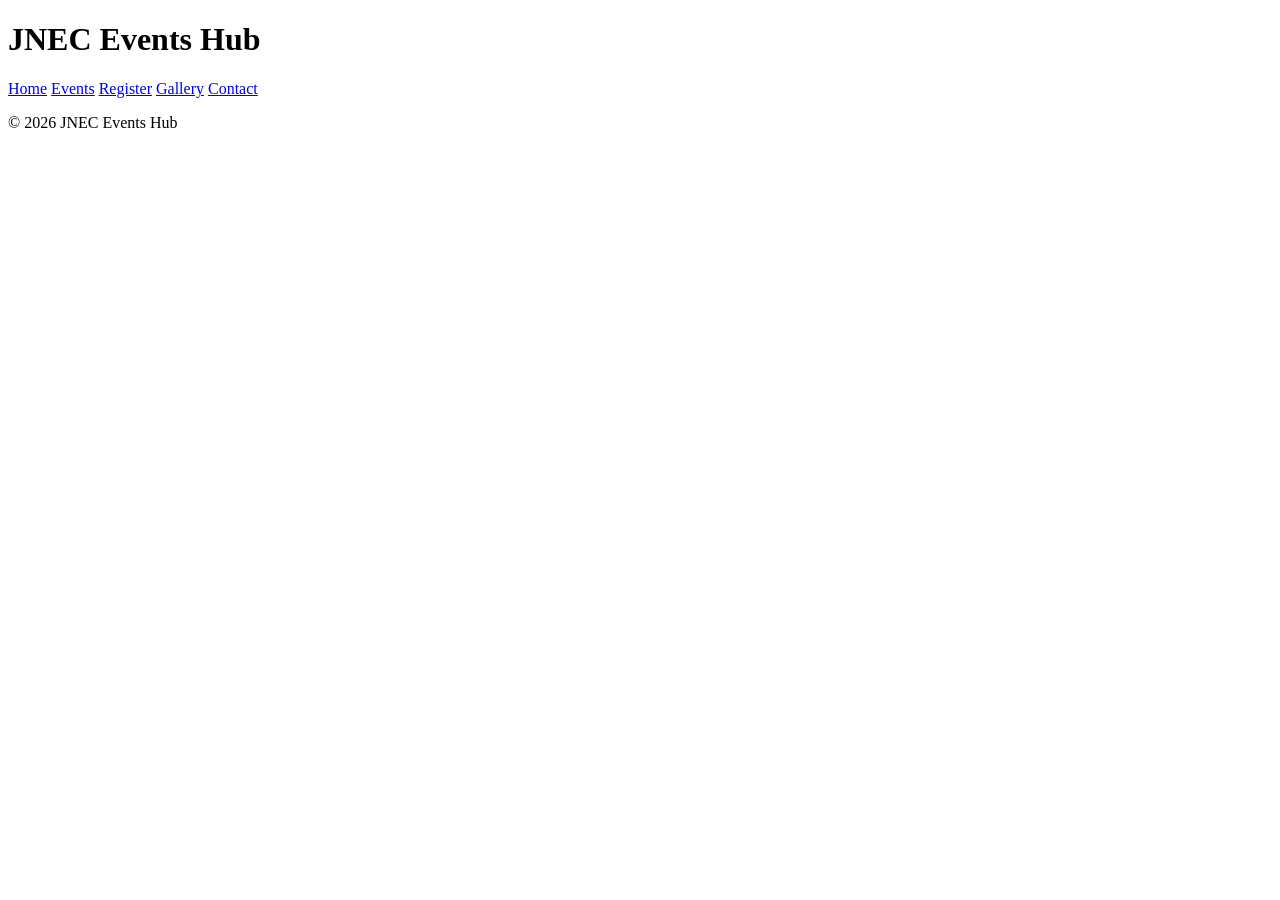
==== index.html @ 2b4b14ac "P2: shared shell on all pages" ====
<!DOCTYPE html> 
<html lang="en"> 
<head> 
<meta charset="UTF-8"> 
<meta name="viewport" content="width=device-width, initial-scale=1.0"> 
<title>JNEC Events Hub — Home</title> 
</head> 
<body> 
<header id="top"> 
<h1>JNEC Events Hub</h1> 
<nav> 
<a href="index.html" title="Go to home page">Home</a> 
<a href="events.html">Events</a> 
<a href="register.html">Register</a> 
<a href="gallery.html">Gallery</a> 
<a href="contact.html">Contact</a> 
</nav> 
</header>
<main> 
<!-- page content here --> 
</main> 
<footer> 
<p>&copy; 2026 JNEC Events Hub</p> 
</footer> 
</body> 
</html>
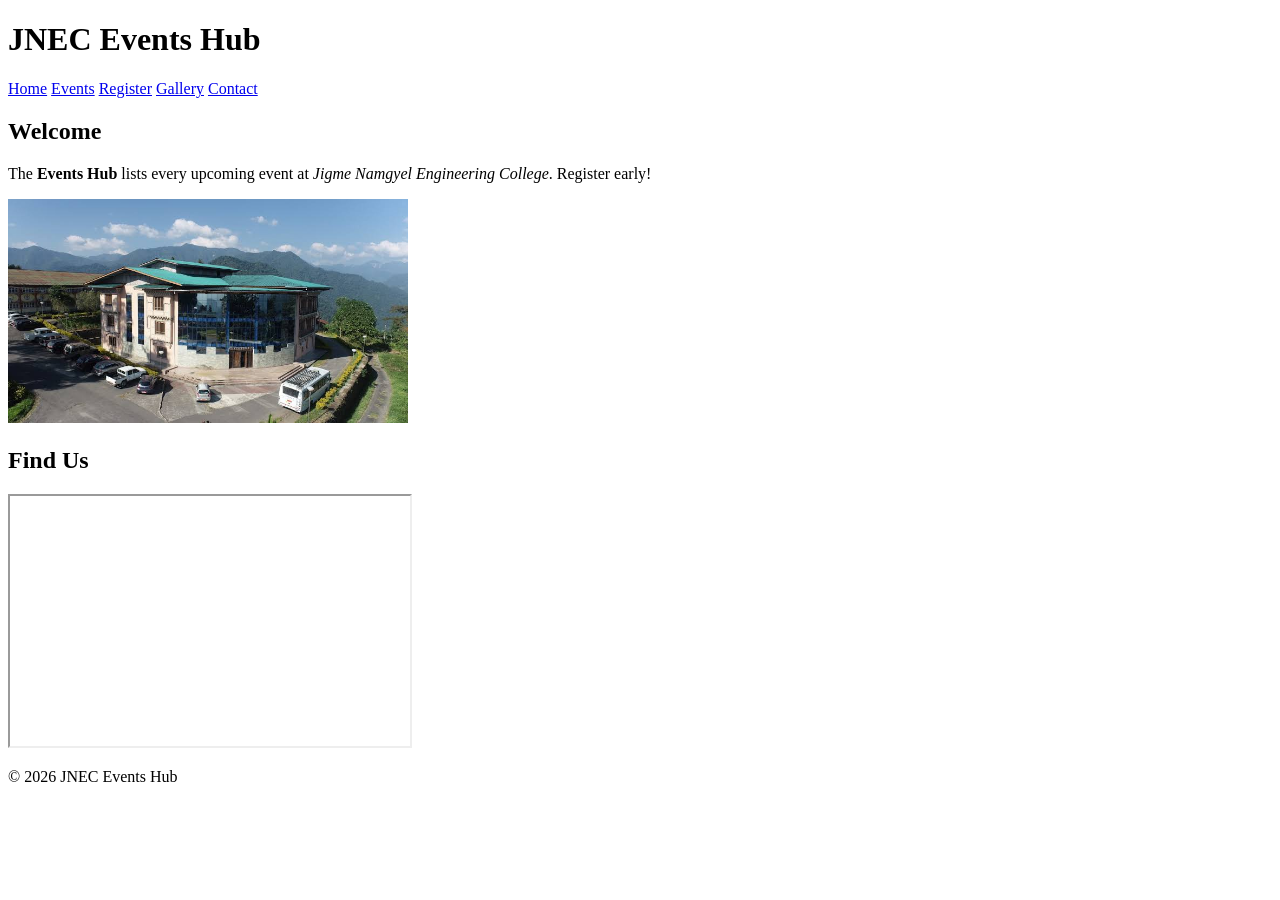
==== commit efb9743c: "P2: home page content" ====
--- a/index.html
+++ b/index.html
@@ -18,6 +18,21 @@
 </header>
 <main> 
 <!-- page content here --> 
+ <section id="welcome" class="intro">
+<h2>Welcome</h2>
+<p>The <strong>Events Hub</strong> lists every upcoming event at
+<em>Jigme Namgyel Engineering College</em>.
+<span class="highlight" title="Registrations close 3 days before each event">
+Register early!</span></p>
+<img src="media/campus.jpg" alt="JNEC campus" width="400"
+title="Our campus in Dewathang">
+</section>
+<section id="location">
+<h2>Find Us</h2>
+<iframe
+src="https://www.openstreetmap.org/export/embed.html?bbox=91.44,26.85,91.48,26.88"
+width="400" height="250" title="Campus map"></iframe>
+</section>
 </main> 
 <footer> 
 <p>&copy; 2026 JNEC Events Hub</p> 
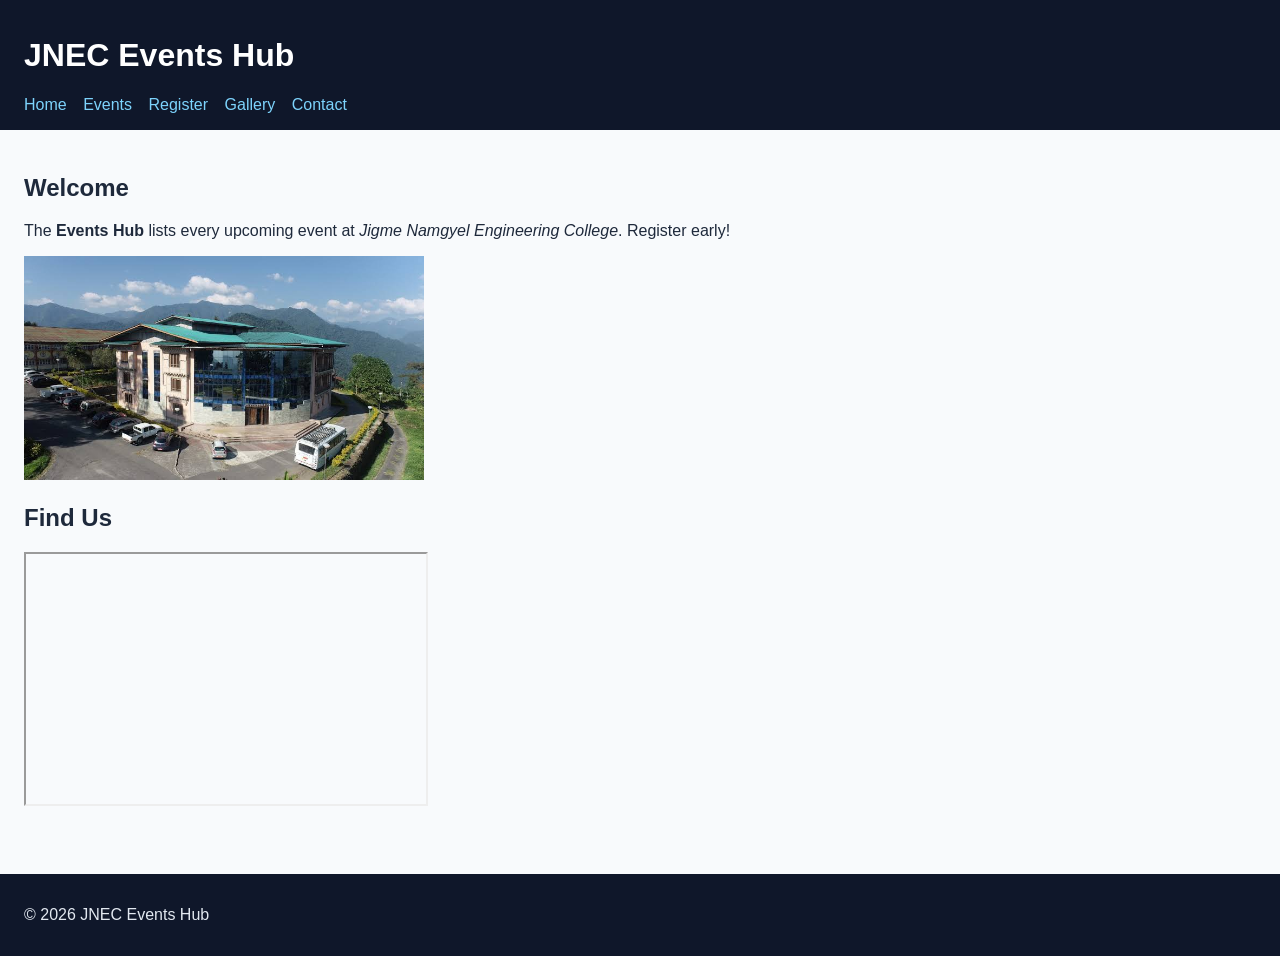
==== commit e7dbcedd: "P3: link external stylesheet" ====
--- a/index.html
+++ b/index.html
@@ -4,6 +4,7 @@
 <meta charset="UTF-8"> 
 <meta name="viewport" content="width=device-width, initial-scale=1.0"> 
 <title>JNEC Events Hub — Home</title> 
+<link rel="stylesheet" href="css/styles.css">
 </head> 
 <body> 
 <header id="top"> 
@@ -38,4 +39,4 @@
 <p>&copy; 2026 JNEC Events Hub</p> 
 </footer> 
 </body> 
-</html>+</html>
--- a/css/styles.css
+++ b/css/styles.css
@@ -0,0 +1,26 @@
+/* FILE: css/styles.css — shared by all Events Hub pages */
+body {
+font-family: "Segoe UI", Arial, sans-serif;
+margin: 0;
+color: #1e293b;
+background: #f8fafc;
+}
+header {
+background: #0f172a;
+color: white;
+padding: 16px 24px;
+}
+nav a {
+color: #7dd3fc;
+margin-right: 12px;
+text-decoration: none;
+}
+footer {
+background: #0f172a;
+color: #e2e8f0;
+padding: 16px 24px;
+margin-top: 40px;
+}
+main {
+padding: 24px;
+}
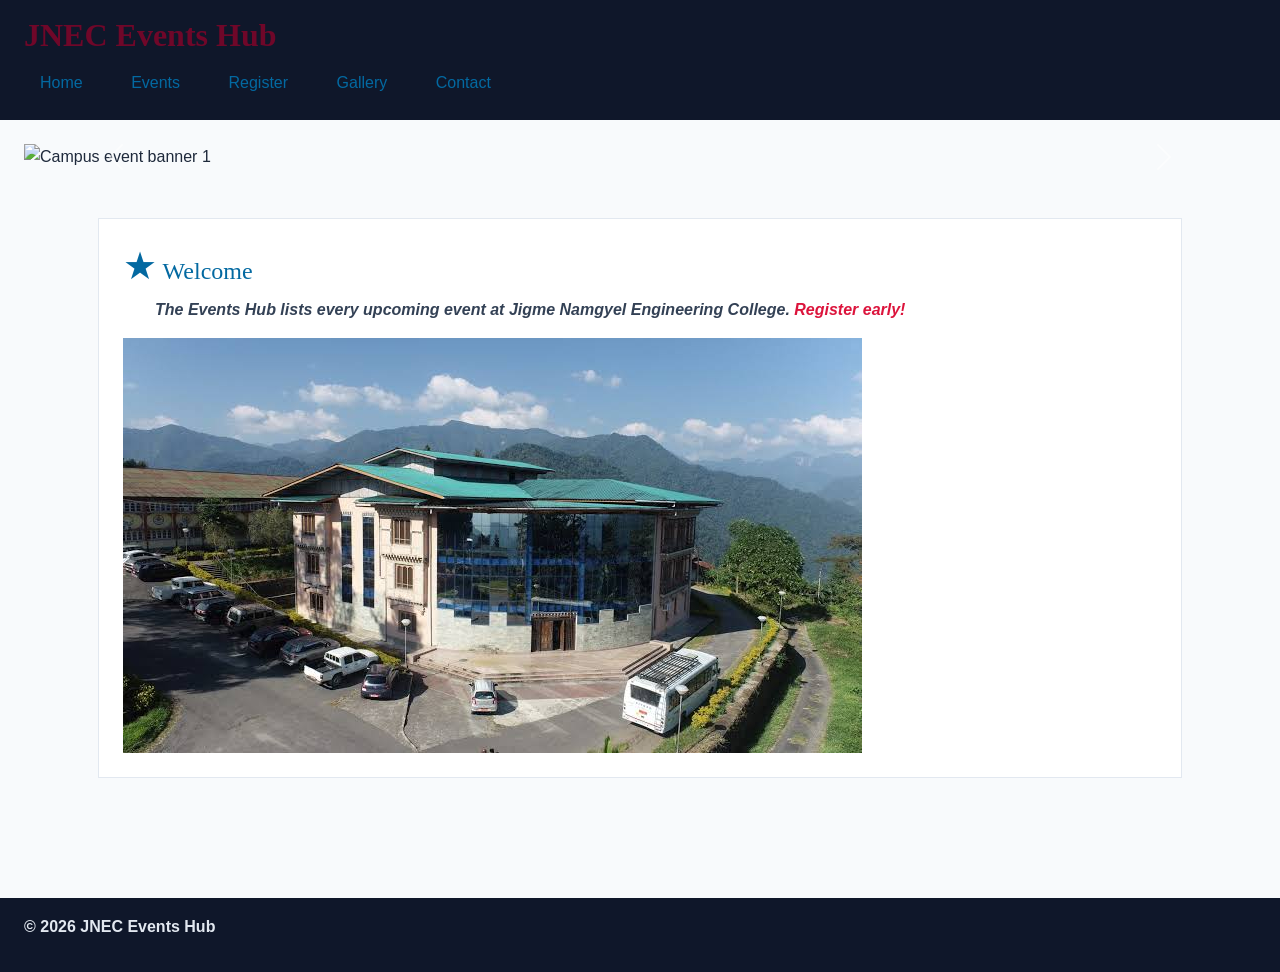
==== commit 89cb6668: "P3: Bootstrap grid, cards, carousel, form" ====
--- a/index.html
+++ b/index.html
@@ -1,42 +1,65 @@
-<!DOCTYPE html> 
-<html lang="en"> 
-<head> 
-<meta charset="UTF-8"> 
-<meta name="viewport" content="width=device-width, initial-scale=1.0"> 
-<title>JNEC Events Hub — Home</title> 
+<!DOCTYPE html>
+<html lang="en">
+<head>
+<meta charset="UTF-8">
+<meta name="viewport" content="width=device-width, initial-scale=1.0">
+<title>JNEC Events Hub — Home</title>
+<link
+href="https://cdn.jsdelivr.net/npm/bootstrap@5.3.3/dist/css/bootstrap.min.css"
+rel="stylesheet">
+<link rel="stylesheet"
+href="https://cdnjs.cloudflare.com/ajax/libs/font-awesome/6.5.2/css/all.min.css">
 <link rel="stylesheet" href="css/styles.css">
-</head> 
-<body> 
-<header id="top"> 
-<h1>JNEC Events Hub</h1> 
-<nav> 
-<a href="index.html" title="Go to home page">Home</a> 
-<a href="events.html">Events</a> 
-<a href="register.html">Register</a> 
-<a href="gallery.html">Gallery</a> 
-<a href="contact.html">Contact</a> 
-</nav> 
+</head>
+<body>
+<header id="top">
+<h1>JNEC Events Hub</h1>
+<nav>
+<a href="index.html">Home</a>
+<a href="events.html">Events</a>
+<a href="register.html">Register</a>
+<a href="gallery.html">Gallery</a>
+<a href="contact.html">Contact</a>
+</nav>
 </header>
-<main> 
-<!-- page content here --> 
- <section id="welcome" class="intro">
+<main>
+<div id="eventCarousel" class="carousel slide" data-bs-ride="carousel">
+<div class="carousel-inner">
+<div class="carousel-item active">
+<img src="media/banner1.jpg" class="d-block w-100" alt="Campus event banner
+1">
+</div>
+<div class="carousel-item">
+<img src="media/banner2.jpg" class="d-block w-100" alt="Campus event banner
+2">
+</div>
+</div>
+<button class="carousel-control-prev" type="button"
+data-bs-target="#eventCarousel" data-bs-slide="prev">
+<span class="carousel-control-prev-icon" aria-hidden="true"></span>
+<span class="visually-hidden">Previous</span>
+</button>
+<button class="carousel-control-next" type="button"
+data-bs-target="#eventCarousel" data-bs-slide="next">
+<span class="carousel-control-next-icon" aria-hidden="true"></span>
+<span class="visually-hidden">Next</span>
+</button>
+</div>
+<div class="container py-4">
+<section id="welcome" class="intro">
 <h2>Welcome</h2>
 <p>The <strong>Events Hub</strong> lists every upcoming event at
 <em>Jigme Namgyel Engineering College</em>.
-<span class="highlight" title="Registrations close 3 days before each event">
-Register early!</span></p>
-<img src="media/campus.jpg" alt="JNEC campus" width="400"
-title="Our campus in Dewathang">
+<span class="highlight">Register early!</span></p>
+<img src="media/campus.jpg" alt="JNEC campus" class="img-fluid">
 </section>
-<section id="location">
-<h2>Find Us</h2>
-<iframe
-src="https://www.openstreetmap.org/export/embed.html?bbox=91.44,26.85,91.48,26.88"
-width="400" height="250" title="Campus map"></iframe>
-</section>
-</main> 
-<footer> 
-<p>&copy; 2026 JNEC Events Hub</p> 
-</footer> 
-</body> 
+</div>
+</main>
+<footer>
+<p>&copy; 2026 JNEC Events Hub</p>
+</footer>
+<script
+src="https://cdn.jsdelivr.net/npm/bootstrap@5.3.3/dist/js/bootstrap.bundle.min.js">
+</script>
+</body>
 </html>
--- a/css/styles.css
+++ b/css/styles.css
@@ -24,3 +24,101 @@
 main {
 padding: 24px;
 }
+/* simple selectors */
+h1 { color: #6f0729; } /* element */
+.intro { background: #f8fafc; } /* class */
+#welcome { padding: 24px; } /* id */
+p.intro { font-size: 1.05rem; } /* element.class */
+h1, h2, h3 { font-family: Georgia, serif; } /* grouping */
+
+/* combinators */
+nav a { text-decoration: none; } /* descendant */
+main > section { margin-bottom: 24px; } /* child */
+h2 + p { font-style: italic; } /* adjacent */
+h2 ~ p { color: #334155; } /* general sibling */
+
+/* pseudo-classes */
+nav a:hover { color: #38bdf8; }
+input:focus { outline: 2px solid #0369a1; }
+input:checked + label { font-weight: 700; }
+tr:nth-child(even) { background: #f1f5f9; }
+/* anchor LVHA order */
+a:link { color: #0369a1; }
+a:visited { color: #7c3aed; }
+a:hover { color: #0ea5e9; }
+a:active { color: #b91c1c; }
+
+/* pseudo-elements */
+p::first-line { font-weight: bold; }
+.intro::first-letter {
+font-size: 1.6em;
+color: #0369a1;
+}
+h2::before { content: "★ "; color: #d97706; }
+li::marker { color: #059669; }
+::selection { color: #7f1d1d; background: #fde68a; }
+
+/* attribute selectors */
+a[target="_blank"] { color: #d97706; }
+input[type="file"] { border: 1px dashed #94a3b8; padding: 8px; }
+input[type="text"] { border: 1px solid #cbd5e1; padding: 8px; }
+
+body {
+font-family: "Segoe UI", Arial, sans-serif;
+font-size: 16px; /* base size */
+}
+h1 { font-size: 2rem; }
+h2 { font-size: 1.5rem; }
+
+h1 { font-weight: 700; }
+body { line-height: 1.6; }
+.hero-title {
+letter-spacing: 0.04em;
+word-spacing: 0.1em;
+}
+em { font-style: italic; }
+
+.intro p {
+text-indent: 2em;
+text-align: justify;
+}
+nav a { text-decoration: none; }
+.sold-out {
+text-decoration: line-through;
+text-decoration-color: #ef4444;
+text-decoration-style: solid;
+}
+h2 { text-align: left; }
+
+body { color: rgb(30, 41, 59); } /* RGB */
+h2 { color: #0369a1; } /* hexadecimal */
+.highlight { color: crimson; } /* named */
+header { background-color: #0f172a; }
+
+.intro {
+margin: 24px 16px 32px 16px; /* top right bottom left */
+padding: 20px; /* all four sides */
+border: 1px solid #e2e8f0;
+background: white;
+}
+section {
+margin-bottom: 28px;
+padding-left: 8px;
+}
+
+nav a {
+display: inline-block;
+padding: 8px 16px;
+}
+.admin-only { display: none; }
+.badge { display: inline; }
+.event-card { display: block; }
+
+img { max-width: 100%; height: auto; }
+@media (max-width: 600px) {
+nav a {
+display: block;
+margin: 4px 0;
+}
+body { font-size: 15px; }
+}
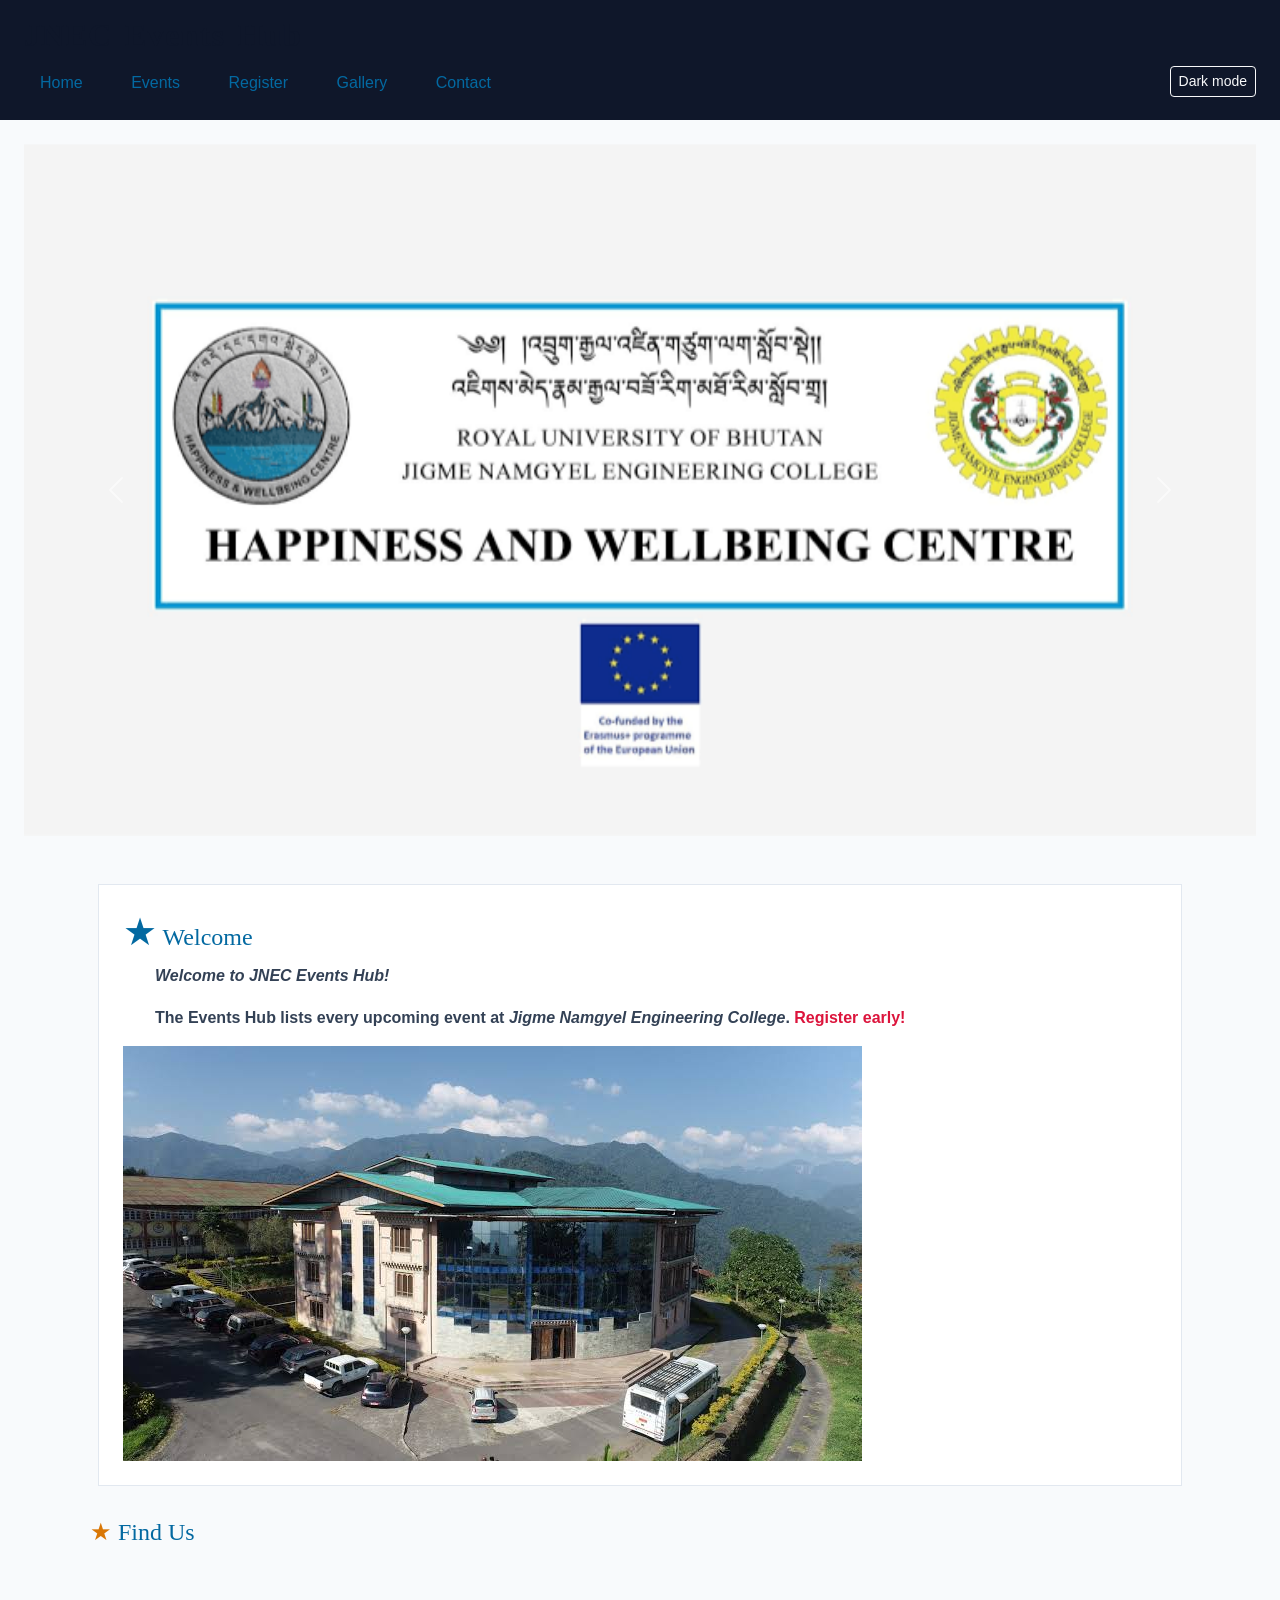
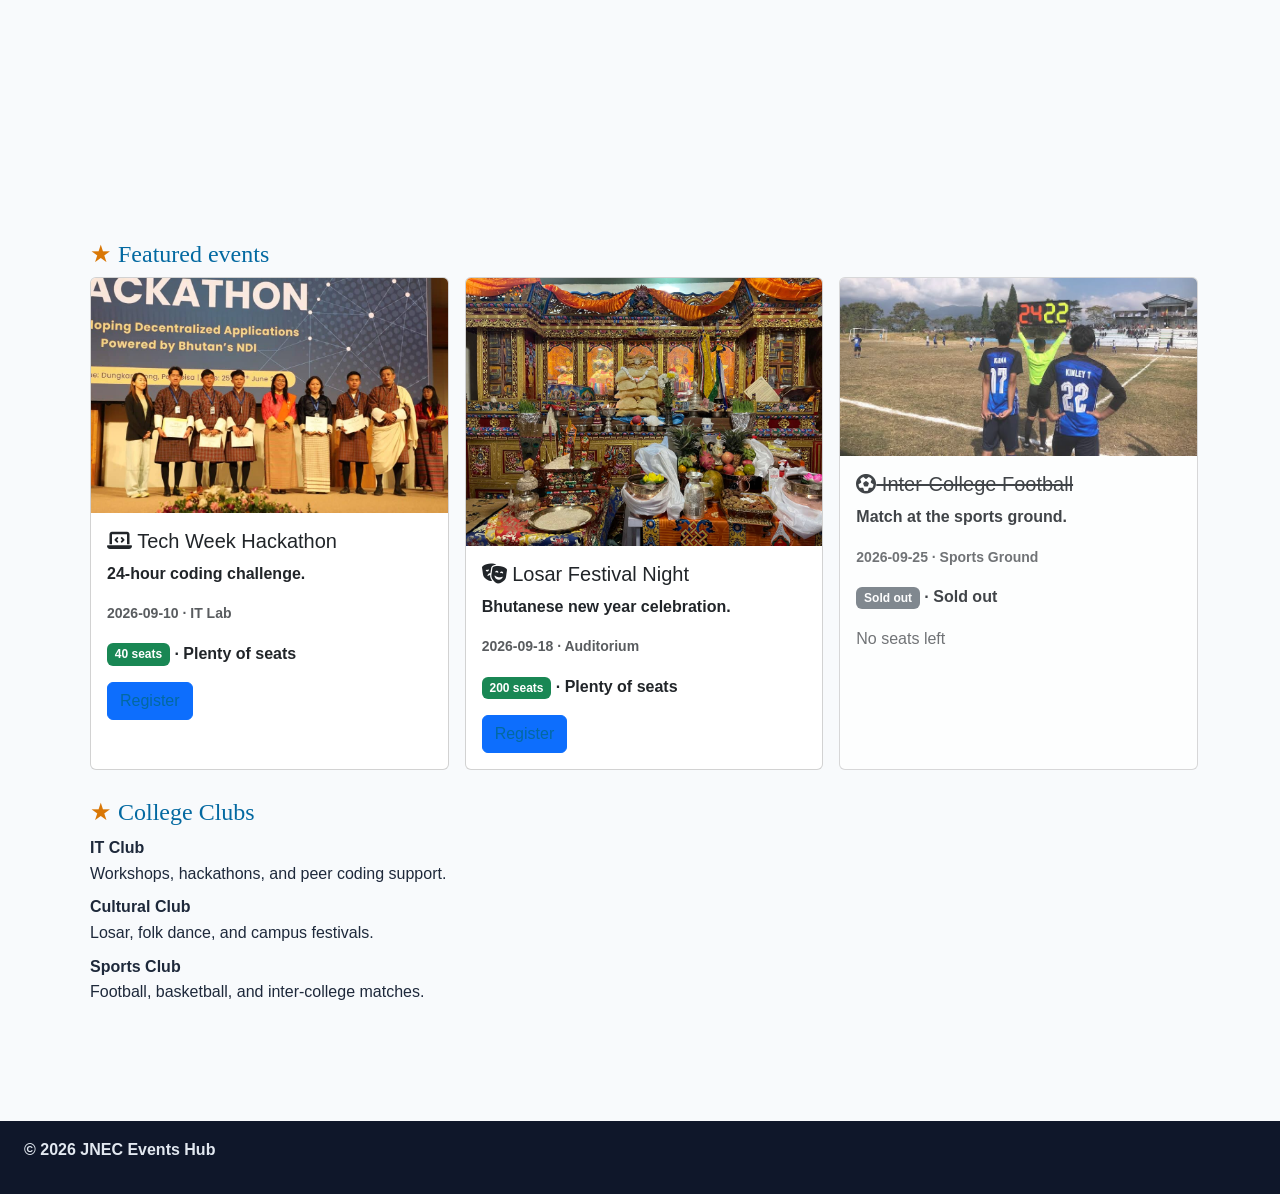
==== commit aa6a25b6: "full code for practical-4" ====
--- a/index.html
+++ b/index.html
@@ -1,65 +1,99 @@
-<!DOCTYPE html>
-<html lang="en">
-<head>
-<meta charset="UTF-8">
-<meta name="viewport" content="width=device-width, initial-scale=1.0">
-<title>JNEC Events Hub — Home</title>
-<link
-href="https://cdn.jsdelivr.net/npm/bootstrap@5.3.3/dist/css/bootstrap.min.css"
-rel="stylesheet">
-<link rel="stylesheet"
-href="https://cdnjs.cloudflare.com/ajax/libs/font-awesome/6.5.2/css/all.min.css">
-<link rel="stylesheet" href="css/styles.css">
-</head>
-<body>
-<header id="top">
-<h1>JNEC Events Hub</h1>
-<nav>
-<a href="index.html">Home</a>
-<a href="events.html">Events</a>
-<a href="register.html">Register</a>
-<a href="gallery.html">Gallery</a>
-<a href="contact.html">Contact</a>
-</nav>
-</header>
-<main>
-<div id="eventCarousel" class="carousel slide" data-bs-ride="carousel">
-<div class="carousel-inner">
-<div class="carousel-item active">
-<img src="media/banner1.jpg" class="d-block w-100" alt="Campus event banner
-1">
-</div>
-<div class="carousel-item">
-<img src="media/banner2.jpg" class="d-block w-100" alt="Campus event banner
-2">
-</div>
-</div>
-<button class="carousel-control-prev" type="button"
-data-bs-target="#eventCarousel" data-bs-slide="prev">
-<span class="carousel-control-prev-icon" aria-hidden="true"></span>
-<span class="visually-hidden">Previous</span>
-</button>
-<button class="carousel-control-next" type="button"
-data-bs-target="#eventCarousel" data-bs-slide="next">
-<span class="carousel-control-next-icon" aria-hidden="true"></span>
-<span class="visually-hidden">Next</span>
-</button>
-</div>
-<div class="container py-4">
-<section id="welcome" class="intro">
-<h2>Welcome</h2>
-<p>The <strong>Events Hub</strong> lists every upcoming event at
-<em>Jigme Namgyel Engineering College</em>.
-<span class="highlight">Register early!</span></p>
-<img src="media/campus.jpg" alt="JNEC campus" class="img-fluid">
-</section>
-</div>
-</main>
-<footer>
-<p>&copy; 2026 JNEC Events Hub</p>
-</footer>
-<script
+<!DOCTYPE html> 
+ <html lang="en"> 
+ <head> 
+   <meta charset="UTF-8"> 
+   <meta name="viewport" content="width=device-width, initial-scale=1.0"> 
+   <title>JNEC Events Hub — Home</title> 
+   <link 
+href="https://cdn.jsdelivr.net/npm/bootstrap@5.3.3/dist/css/bootstrap.min.css" 
+rel="stylesheet"> 
+   <link rel="stylesheet" 
+href="https://cdnjs.cloudflare.com/ajax/libs/font-awesome/6.5.2/css/all.min.css"> 
+   <link rel="stylesheet" href="css/styles.css"> 
+ </head> 
+ <body> 
+   <header id="top"> 
+  <h1 class="hero-title">JNEC Events Hub</h1> 
+  <button type="button" id="darkToggle" class="btn btn-sm btn-outline-light">Dark 
+mode</button> 
+  <nav> 
+    <a href="index.html" title="Go to home page">Home</a> 
+    <a href="events.html">Events</a> 
+    <a href="register.html">Register</a> 
+    <a href="gallery.html">Gallery</a> 
+    <a href="contact.html">Contact</a> 
+  </nav> 
+   </header> 
+ 
+   <main> 
+  <div id="eventCarousel" class="carousel slide" data-bs-ride="carousel"> 
+    <div class="carousel-inner"> 
+      	<div class="carousel-item active"> 
+        <img src="media/banner1.jpg" class="d-block w-100" alt="Campus event banner
+1"> 
+      	</div> 
+      	<div class="carousel-item"> 
+        <img src="media/banner2.jpg" class="d-block w-100" alt="Campus event banner
+2"> 
+      	</div> 
+    </div> 
+
+    <button class="carousel-control-prev" type="button" 
+               data-bs-target="#eventCarousel" data-bs-slide="prev"> 
+	      	<span class="carousel-control-prev-icon" aria-hidden="true"></span> 
+	      	<span class="visually-hidden">Previous</span> 
+    </button> 
+    <button class="carousel-control-next" type="button" 
+               data-bs-target="#eventCarousel" data-bs-slide="next"> 
+	      	<span class="carousel-control-next-icon" aria-hidden="true"></span> 
+	      	<span class="visually-hidden">Next</span> 
+    </button> 
+  </div> 
+ 
+  <div class="container py-4"> 
+    <section id="welcome" class="intro"> 
+	      	<h2>Welcome</h2> 
+	      	<p id="welcomeMsg">Welcome.</p> 
+	      	<p>The <strong>Events Hub</strong> lists every upcoming event at 
+         <em>Jigme Namgyel Engineering College</em>. 
+         <span class="highlight" title="Registrations close 3 days before each 
+event">Register early!</span></p> 
+	      	<img src="media/campus.jpg" alt="JNEC campus" class="img-fluid" title="Our 
+campus in Dewathang"> 
+    </section> 
+ 
+    <section id="location"> 
+	      	<h2>Find Us</h2> 
+	      	<iframe 
+src="https://www.openstreetmap.org/export/embed.html?bbox=91.44,26.85,91.48,26.88" 
+              width="400" height="250" title="Campus map"></iframe> 
+    </section> 
+ 
+    <section id="featured"> 
+	      	<h2>Featured events</h2> 
+	      	<div class="row g-3" id="home-events"></div> 
+    </section> 
+ 
+    <section id="clubs"> 
+	      	<h2>College Clubs</h2> 
+	      	<dl> 
+        <dt>IT Club</dt> 
+        <dd>Workshops, hackathons, and peer coding support.</dd> 
+        <dt>Cultural Club</dt> 
+        <dd>Losar, folk dance, and campus festivals.</dd> 
+        <dt>Sports Club</dt> 
+        <dd>Football, basketball, and inter-college matches.</dd> 
+	      	</dl> 
+    </section> 
+  </div> 
+   </main> 
+ 
+   <footer> 
+  <p>&copy; <span id="year"></span> JNEC Events Hub</p> 
+   </footer> 
+   <script 
 src="https://cdn.jsdelivr.net/npm/bootstrap@5.3.3/dist/js/bootstrap.bundle.min.js">
-</script>
-</body>
-</html>
+</script> 
+   <script src="js/main.js"></script> 
+ </body> 
+ </html> 
